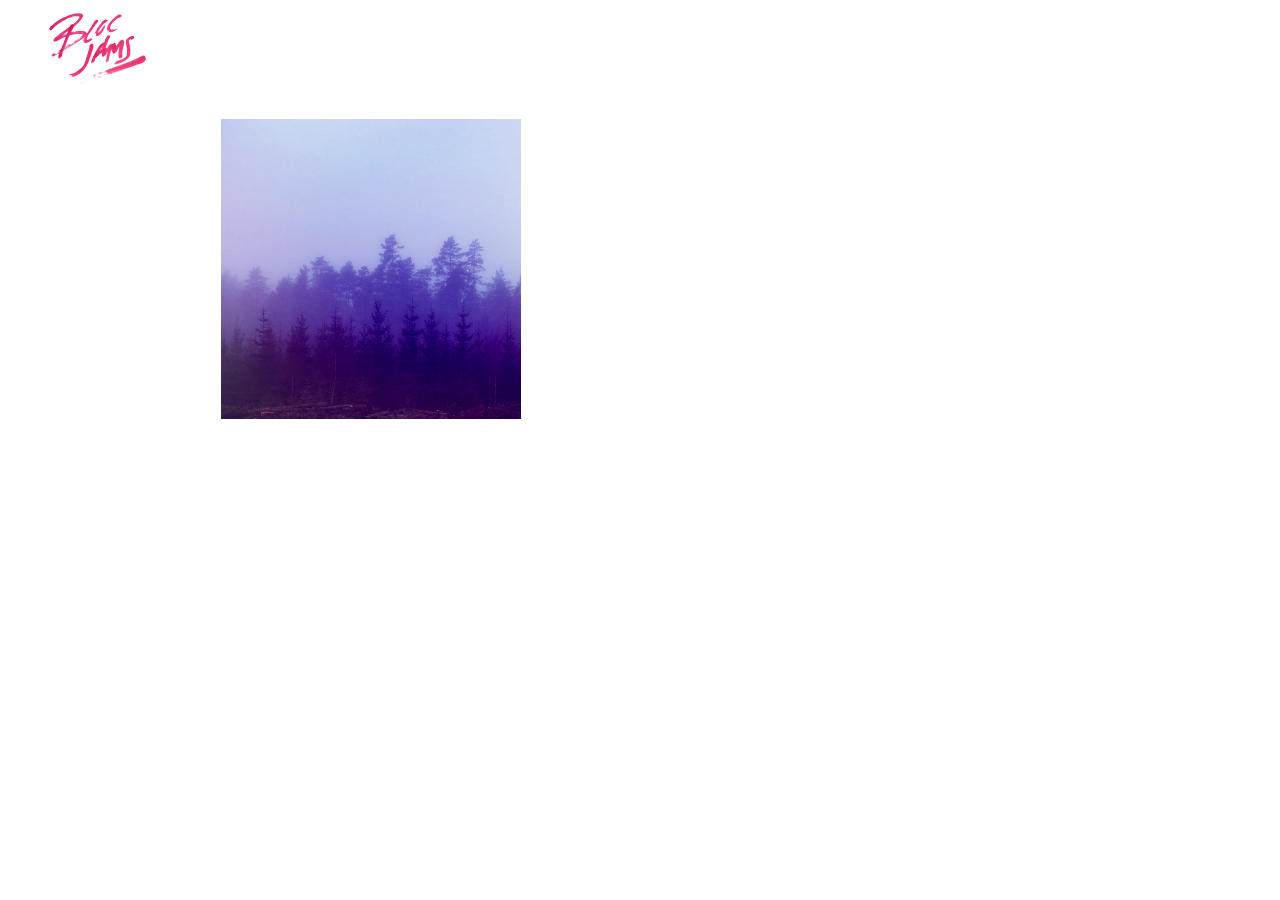
==== album.html @ 40d6d9e1 "Complete checkpoint 10: album view" ====
<!DOCTYPE html>
<html>
    <head>
        <title>Bloc Jams</title>
        <meta name="viewport" content="width=device-width, initial-scale=1">
        <link rel="stylesheet" type="text/css" href="http://fonts.googleapis.com/css?family=Open+Sans:400,800,600,700,300">
        <link rel="stylesheet" type="text/css" href="http://code.ionicframework.com/ionicons/2.0.1/css/ionicons.min.css">
        <link rel="stylesheet" type="text/css" href="styles/normalize.css">
        <link rel="stylesheet" type="text/css" href="styles/main.css">
        <link rel="stylesheet" type="text/css" href="styles/album.css">
    </head>

    <body class="album">
        <nav class="navbar"> <!-- nav bar -->
            <a href="index.html" class="logo">
                <img src="assets/images/bloc_jams_logo.png" alt="bloc jams logo">
            </a>

            <div class="links-container">
                <a href="collection.html" class="navbar-link">collection</a>
            </div>
        </nav>

        <main class="album-view container narrow">
            <section class="clearfix">
                <div class="column half">
                    <img src="assets/images/album_covers/01.png" class="album-cover-art">
                </div>

                <div class="album-view-details column half">
                    <h2 class="album-view-title">The Colors</h2>
                    <h3 class="album-view-artist">Pablo Picasso</h3>
                    <h5 class="album-view-release-info">1909 Spanish Records</h5>
                </div>
            </section>

            <table class="album-view-song-list">
                <tr class="album-view-song-item">
                    <td class="song-item-number">1</td>
                    <td class="song-item-title">Blue</td>
                    <td class="song-item-duration">X:XX</td>
                </tr>

                <tr class="album-view-song-item">
                    <td class="song-item-number">2</td>
                    <td class="song-item-title">Red</td>
                    <td class="song-item-duration">X:XX</td>
                </tr>

                <tr class="album-view-song-item">
                    <td class="song-item-number">3</td>
                    <td class="song-item-title">Green</td>
                    <td class="song-item-duration">X:XX</td>
                </tr>

                <tr class="album-view-song-item">
                    <td class="song-item-number">4</td>
                    <td class="song-item-title">Purple</td>
                    <td class="song-item-duration">X:XX</td>
                </tr>

                <tr class="album-view-song-item">
                    <td class="song-item-number">5</td>
                    <td class="song-item-title">Black</td>
                    <td class="song-item-duration">X:XX</td>
                </tr>
            </table>
        </main>
    </body>
</html>
---- styles/main.css ----
*, *::before, *::after {
    -moz-box-sizing: border-box;
    -webkit-box-sizing: border-box;
    box-sizing: border-box;
}

html {
    height: 100%;
    font-size: 100%;
}

body {
    font-family: 'Open Sans';
    color: white;
    min-height: 100%;
}

.navbar {
    position: relative;
    padding: 0.5rem;
    background-color: : rgba(101,18,95,0.5);
    z-index: 1;
}

.navbar .logo {
    position: relative;
    left: 2rem;
    cursor: pointer;
}

.navbar .links-container {
    display: table;
    position: absolute;
    top: 0;
    right: 0;
    height: 100px;
    color: white;
    text-decoration: none;
}

.links-container .navbar-link {
    display: table-cell;
    position: relative;
    height: 100%;
    padding-left: 1rem;
    padding-right: 1rem;
    vertical-align: middle;
    color: white;
    font-size: 0.625rem;
    letter-spacing: 0.05rem;
    font-weight: 700;
    text-transform: uppercase;
    text-decoration: none;
    cursor: pointer;
}

.links-container .navbar-link:hover {
    color: rgb(233,50,117);
}

.container {
    margin: 0 auto;
    max-width: 64rem;
}

.container.narrow {
    max-width: 56rem;
}

/* Medium and small screens (640px) */
@media (min-width: 40rem) {
    html { font-size: 112%; }

    .column {
        float: left;
        padding-left: 1rem;
        padding-right: 1rem;
    }

    .column.full { width: 100%; }
    .column.two-thirds { width: 66.7%; }
    .column.half { width: 50%; }
    .column.third { width: 33.3%; }
    .column.fourth { width: 25%; }
    .column.flow-opposite { float: right; }
}

/* Large screens (1024px) */
@media (min-width: 64rem) {
    html { font-size: 120%; }
}

.clearfix::before,
.clearfix::after {
    content: " ";
    display: table;
}

.clearfix::after {
    clear: both;
}
---- styles/album.css ----
body.album {
    background-image: url(../assets/images/blurred_backgrounds/blur_bg_3.jpg);
    background-repeat: no-repeat;
    background-attachment: fixed;
    background-position: center center;
    background-size: cover;
}

.album-cover-art {
    position: relative;
    left: 20%;
    margin-top: 1rem;
    width: 60%;
}

.album-view-details {
    position: relative;
    top: 1.5rem;
    padding: 1rem;
}

.album-view-details .album-view-title {
    font-weight: 300;
    font-size: 2rem;
}

.album-view-details .album-view-artist {
    font-weight: 300;
    font-size: 1.5rem;
}

.album-view-details .album-view-release-info {
    font-weight: 300;
    font-size: 0.75rem;
}

.album-view-song-list {
    width: 90%;
    margin: 1.5rem auto;
    font-weight: 300;
    font-size: 0.75rem;
}

.album-view-song-item {
    height: 3rem;
    border-bottom: 1px solid rgba(255,255,255,0.5);
}
.song-item-number {
    width: 5%;
}

.song-item-title {
    width: 85%;
}

.song-item-duration {
    width: 5%;
}

@media (max-width: 40rem) and (min-width: 20rem) {
    .album-view-details {
        text-align: center;
    }

    .album-view-title {
        margin-top: 0;
    }
}

@media (max-width: 64rem) and (min-width: 20rem) {
    .album-view-song-list {
        position: relative;
        top: 1rem;
        width: 80%;
        margin: auto;
    }
}
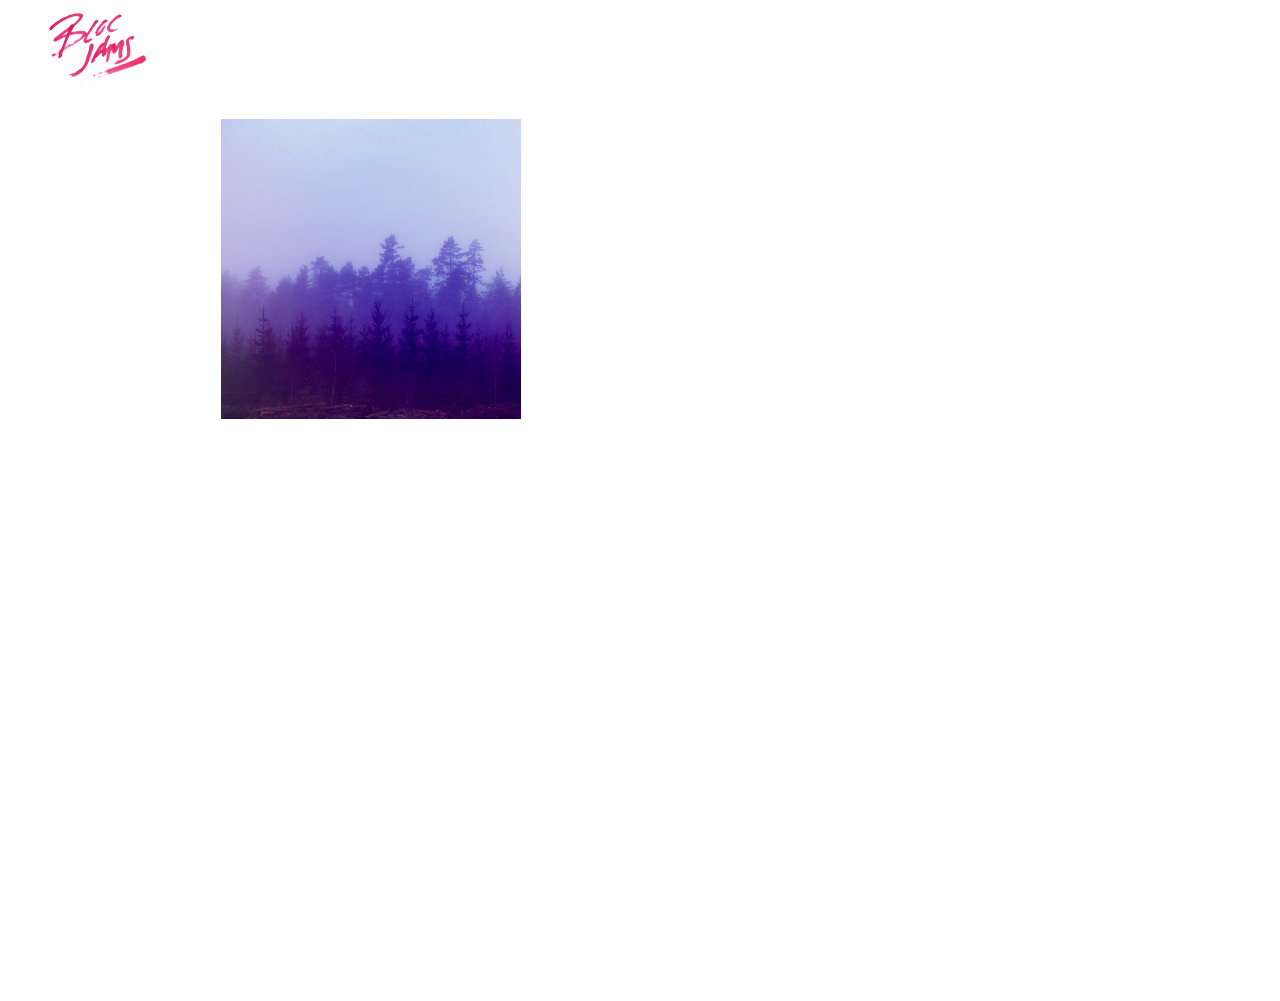
==== commit 6c5fd72b: "Complete checkpoint-28-music-player" ====
--- a/album.html
+++ b/album.html
@@ -8,6 +8,7 @@
         <link rel="stylesheet" type="text/css" href="styles/normalize.css">
         <link rel="stylesheet" type="text/css" href="styles/main.css">
         <link rel="stylesheet" type="text/css" href="styles/album.css">
+        <link rel="stylesheet" type="text/css" href="styles/player_bar.css">
     </head>
 
     <body class="album">
@@ -35,36 +36,45 @@
             </section>
 
             <table class="album-view-song-list">
-                <tr class="album-view-song-item">
-                    <td class="song-item-number">1</td>
-                    <td class="song-item-title">Blue</td>
-                    <td class="song-item-duration">X:XX</td>
-                </tr>
-
-                <tr class="album-view-song-item">
-                    <td class="song-item-number">2</td>
-                    <td class="song-item-title">Red</td>
-                    <td class="song-item-duration">X:XX</td>
-                </tr>
-
-                <tr class="album-view-song-item">
-                    <td class="song-item-number">3</td>
-                    <td class="song-item-title">Green</td>
-                    <td class="song-item-duration">X:XX</td>
-                </tr>
-
-                <tr class="album-view-song-item">
-                    <td class="song-item-number">4</td>
-                    <td class="song-item-title">Purple</td>
-                    <td class="song-item-duration">X:XX</td>
-                </tr>
-
-                <tr class="album-view-song-item">
-                    <td class="song-item-number">5</td>
-                    <td class="song-item-title">Black</td>
-                    <td class="song-item-duration">X:XX</td>
-                </tr>
+                <!-- songs will appear here -->
             </table>
         </main>
+
+        <section class="player-bar">
+            <div class="container">
+                <div class="control-group main-controls">
+                    <a class="previous">
+                        <span class="ion-skip-backward"></span>
+                    </a>
+                    <a class="play-pause">
+                        <span class="ion-play"></span>
+                    </a>
+                    <a class="next">
+                        <span class="ion-skip-forward"></span>
+                    </a>
+                </div>
+                <div class="control-group currently-playing">
+                    <h2 class="song-name">My dumb song</h2>
+                    <div class="seek-control">
+                        <div class="seek-bar">
+                            <div class="fill"></div>
+                            <div class="thumb"></div>
+                        </div>
+                        <div class="current-time">2:30</div>
+                        <div class="total-time">4:45</div>
+                    </div>
+                    <h2 class="artist-song-mobile">My dumb song - Fallout Boy</h2>
+                    <h3 class="artist-name">Fallout Boy</h3>
+                </div>
+                <div class="control-group volume">
+                    <span class="ion-volume-high icon"></span>
+                    <div class="seek-bar">
+                        <div class="fill"></div>
+                        <div class="thumb"></div>
+                    </div>
+                </div>
+            </div>
+        </section>
+        <script src="scripts/album.js"></script>
     </body>
 </html>
--- a/styles/album.css
+++ b/styles/album.css
@@ -4,6 +4,7 @@
     background-attachment: fixed;
     background-position: center center;
     background-size: cover;
+    padding-bottom: 230px;
 }
 
 .album-cover-art {
@@ -47,6 +48,7 @@
 }
 .song-item-number {
     width: 5%;
+    min-width: 30px;
 }
 
 .song-item-title {
@@ -55,6 +57,27 @@
 
 .song-item-duration {
     width: 5%;
+}
+
+.album-song-button {
+    text-align: center;
+    font-size: 14px;
+    background-color: white;
+    color: rgb(210, 40, 123);
+    border-radius: 50% 50%;
+    display: inline-block;
+    width: 28px;
+    height: 28px;
+}
+
+.album-song-button:hover {
+    cursor: pointer;
+    background-color: rgb(210, 40, 123);
+    color: white;
+}
+
+.album-song-button span {
+    line-height: 28px;
 }
 
 @media (max-width: 40rem) and (min-width: 20rem) {
--- a/styles/player_bar.css
+++ b/styles/player_bar.css
@@ -0,0 +1,185 @@
+.player-bar {
+    position: fixed;
+    bottom: 0;
+    left: 0;
+    right: 0;
+    height: 200px;
+    background-color: rgba(255, 255, 255, 0.3);
+    z-index: 100;
+}
+
+.player-bar a {
+    font-size: 1.1rem;
+    vertical-align: middle;
+}
+
+.player-bar a,
+.player-bar a:hover {
+    color: white;
+    cursor: pointer;
+    text-decoration: none;
+}
+
+.player-bar .container {
+    display: table;
+    padding: 0;
+    width: 90%;
+    min-height: 100%;
+}
+
+.player-bar .control-group {
+    display: table-cell;
+    vertical-align: middle;
+}
+
+.player-bar .main-controls {
+    width: 25%;
+    text-align: left;
+    padding-right: 1rem;
+}
+
+.player-bar .main-controls .previous {
+    margin-right: 16.5%;
+}
+
+.player-bar .main-controls .play-pause {
+    margin-right: 15%;
+    font-size: 1.6rem;
+}
+
+.player-bar .currently-playing {
+    width: 50%;
+    text-align: center;
+    position: relative;
+}
+
+.player-bar .currently-playing .song-name,
+.player-bar .currently-playing .artist-name,
+.player-bar .currently-playing .artist-song-mobile {
+    text-align: center;
+    font-size: 0.75rem;
+    margin: 0;
+    position: absolute;
+    width: 100%;
+    font-weight: 300;
+}
+
+.player-bar .currently-playing .song-name,
+.player-bar .currently-playing .artist-song-mobile {
+    top: 1.1rem;
+}
+
+.player-bar .currently-playing .artist-name {
+    bottom: 1.1rem;
+}
+
+.player-bar .currently-playing .artist-song-mobile {
+    display: none;
+}
+
+.seek-control {
+    position: relative;
+    font-size: 0.8rem;
+}
+
+.seek-control .current-time {
+    position: absolute;
+    top: 0.5rem;
+}
+
+.seek-control .total-time {
+    position: absolute;
+    right: 0;
+    top: 0.5rem;
+}
+
+.seek-bar {
+    height: 0.25rem;
+    background-color: rgba(255, 255, 255, 0.3);
+    border-radius: 2px;
+    position: relative;
+    cursor: pointer;
+}
+
+.seek-bar .fill {
+    background-color: white;
+    width: 36%;
+    height: 0.25rem;
+    border-radius: 2px;
+}
+
+.seek-bar .thumb {
+    position: absolute;
+    height: 0.5rem;
+    width: 0.5rem;
+    background-color: white;
+    left: 36%;
+    top: 50%;
+    margin-left: -0.25rem;
+    margin-top: -0.25rem;
+    border-radius: 50%;
+    cursor: pointer;
+    -webkit-transition: all 100ms ease-in-out;
+       -moz-transition: all 100ms ease-in-out;
+        -ms-transition: all 100ms ease-in-out;
+            transition: all 100ms ease-in-out;
+}
+
+.seek-bar:hover .thumb {
+    width: 1.1rem;
+    height: 1.1rem;
+    margin-top: -0.55rem;
+    margin-left: -0.55rem;
+}
+
+.player-bar .volume {
+    width: 25%;
+    text-align: right;
+}
+
+.player-bar .volume .icon {
+    font-size: 1.1rem;
+    display: inline-block;
+    vertical-align: middle;
+}
+
+.player-bar .volume .seek-bar {
+    display: inline-block;
+    width: 5.75rem;
+    vertical-align: middle;
+}
+
+@media (max-width: 640px) {
+    .player-bar {
+        padding: 1rem;
+        background-color: rgba(0,0,0,0.6);
+    }
+
+    .player-bar .main-controls,
+    .player-bar .currently-playing,
+    .player-bar .volume {
+        display: block;
+        margin: 0 auto;
+        padding: 0;
+        width: 100%;
+        text-align: center;
+    }
+
+    .player-bar .main-controls,
+    .player-bar .volume {
+        min-height: 3.5rem;
+    }
+
+    .player-bar .currently-playing {
+        min-height: 2.5rem;
+    }
+
+    .player-bar .artist-name,
+    .player-bar .song-name {
+        display: none;
+    }
+
+    .player-bar .currently-playing .artist-song-mobile {
+        display: block;
+    }
+}
